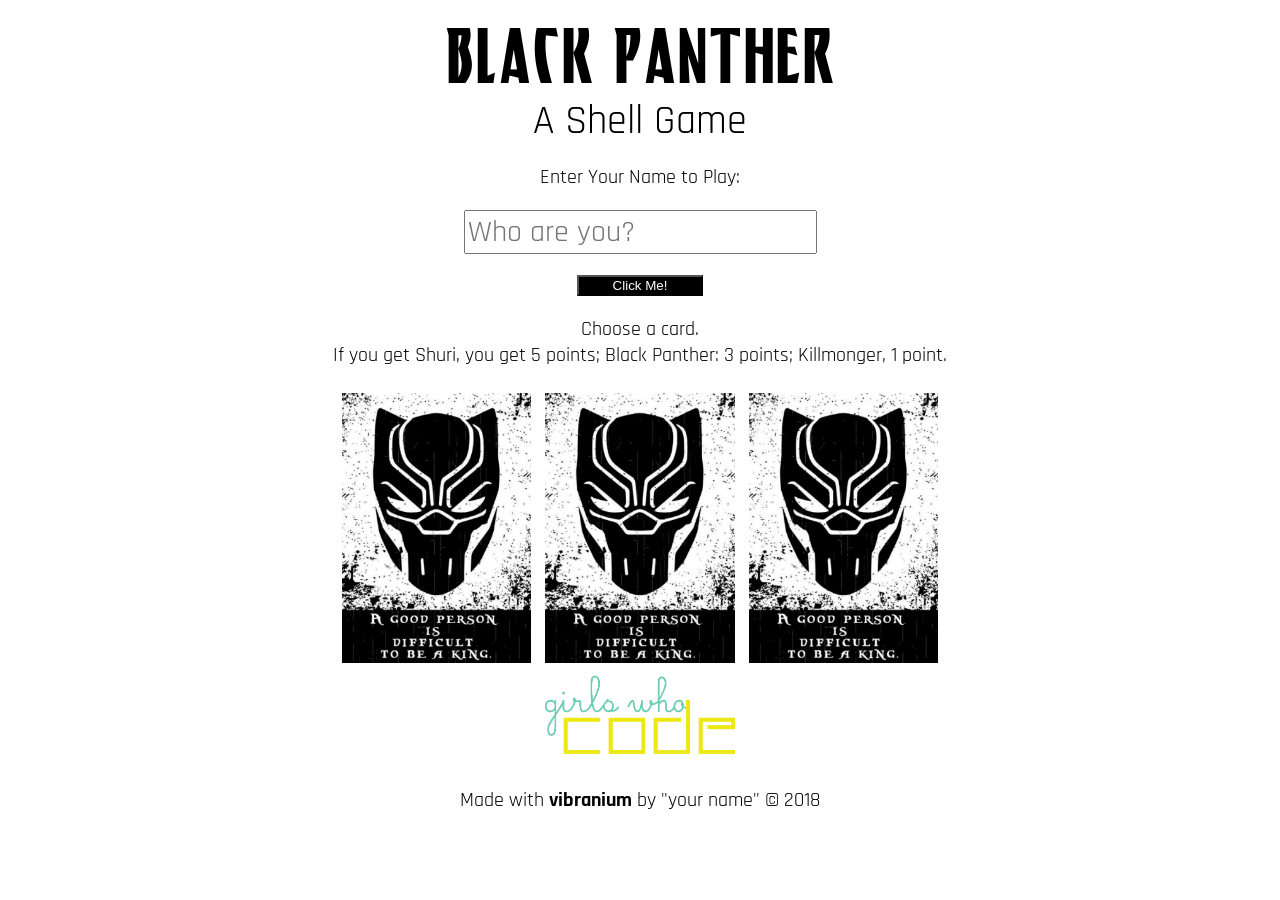
==== index.html @ fe7b946b "inital commit" ====
<!--HTML always starts with this "HEAD" code-->
<!DOCTYPE html>
<!--Set the language to English-->
<html lang="en">
    <head>
   <!--META TAGS-->
    <meta charset="utf-8">
    <meta http-equiv="X-UA-Compatible" content="IE=edge">
    <meta name="viewport" content="width=device-width, initial-scale=1">

    <!-- The above 3 meta tags *must* come first in the head; any other head content must come *after* these tags -->

    <meta name="description" content="Black Panther Game"/>

    <title>Black Panther Game</title>


    <!--CSS-->
    <link rel="stylesheet" href="style.css">

    <!--Fonts-->
    <link href="https://fonts.googleapis.com/css?family=Rajdhani" rel="stylesheet">

    </head>
    <body>

    <section class="header">
      <p class="title">Black Panther</p>
      <p class="sub-title">A Shell Game</p>
      <p class="directions">Enter Your Name to Play:</p>
      <div class="name-input">
        <input id="name" class="player-name" name="user-name" type="text" placeholder="Who are you?">
        <br>
        <br>
        <button id="name-button" type="button">Click Me!</button>
      </div>

      <p class="directions">Choose a card.<br> If you get Shuri, you get 5 points; Black Panther: 3 points; Killmonger, 1 point.</p>
    </section>

    <section class="cards">
      <img id="card1" class="face-card" src="bplogo.png" alt="black panther logo">
      <img id="card2" class="face-card" src="bplogo.png" alt="black panther logo">
      <img id="card3" class="face-card" src="bplogo.png" alt="black panther logo">
    </section>


    <section id="footer">
      <img class="logo" src="GWC%20logo_2016%20.png" alt="Girls Who Code Logo">
      <p class="copyright text-center">Made with <strong>vibranium</strong> by "your name" &copy;  2018</p>
    </section>

    <script src="jquery.js"></script>
    <script src="main.js"></script>
    </body>
</html>
---- style.css ----
* {
    -ms-box-sizing: border-box;
    -moz-box-sizing: border-box;
    -webkit-box-sizing: border-box;
    box-sizing: border-box;
}

/*FONTS
 * font-family: 'Rajdhani', sans-serif;
 */

@font-face {
  font-family: BlackPanther;
  src: url(blackpanther.ttf);
}

/* HEADER */
.title {
 font-family: BlackPanther;
 font-size: 55px;
 text-align: center;
 line-height: 10px;
}

.sub-title {
 font-family: 'Rajdhani', sans-serif;
 font-size: 40px;
 line-height: 4px;
 text-align: center;
}

.directions {
 font-family: 'Rajdhani', sans-serif;
 font-size: 20px;
 text-align: center;
}

.name-input {
 text-align: center;
 font-family: 'Rajdhani', sans-serif;
}

.player-name {
 font-size: 30px;
 font-family: 'Rajdhani', sans-serif;
}

#name-button {
 width: 10%;
 background-color: black;
 color: white;
}

/* CARDS */
.cards {
 text-align: center;
}

.face-card {
 width: 15%;
 margin: 5px;
}

/* FOOTER */
#footer {
 font-family: 'Rajdhani', sans-serif;
 font-size: 20px;
 text-align: center;
}

.logo {
 width: 15%;
 max-width: 15%;
 text-align: center;
}
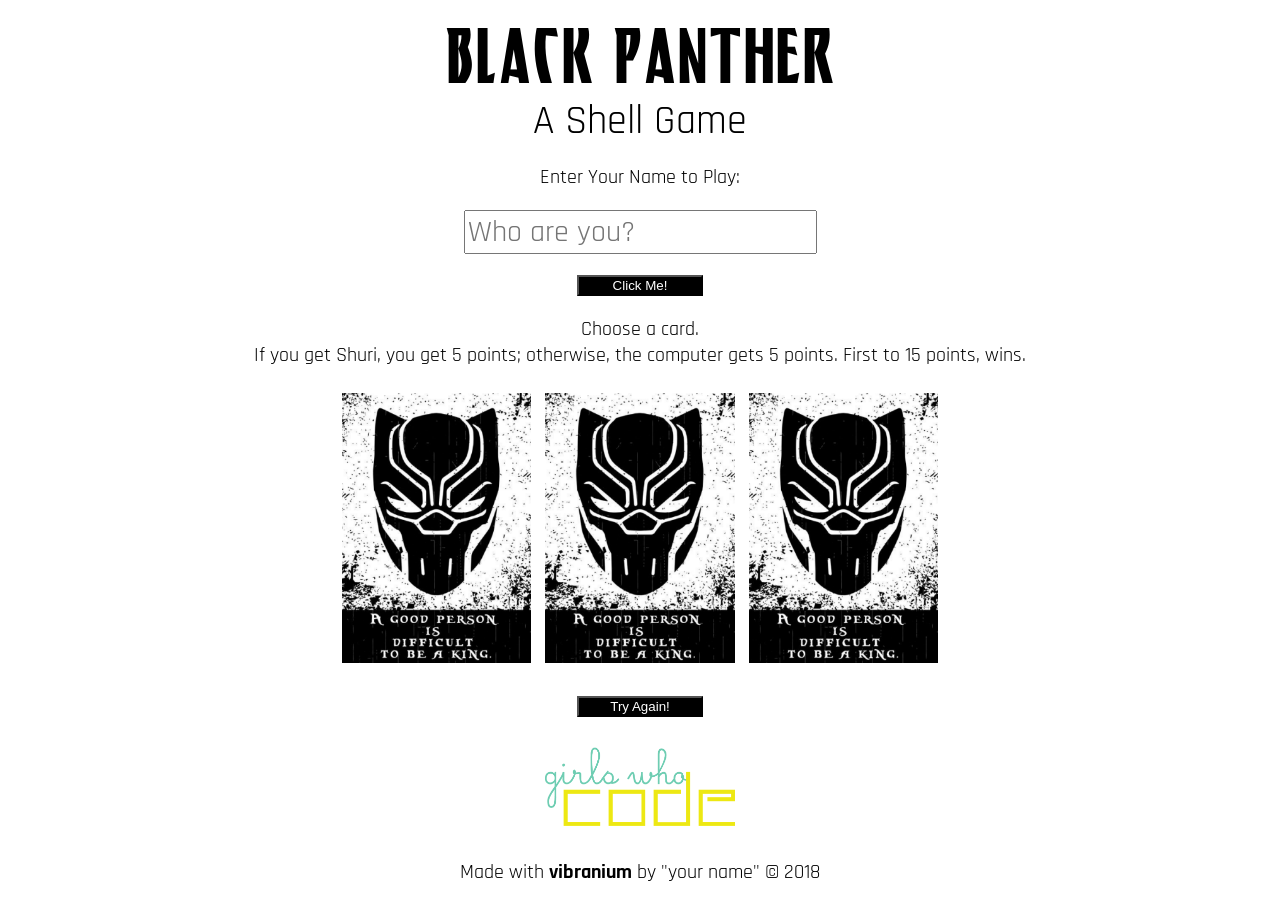
==== commit 25fb1f3f: "created game functionality with JS and jQuery" ====
--- a/index.html
+++ b/index.html
@@ -35,7 +35,7 @@
         <button id="name-button" type="button">Click Me!</button>
       </div>
 
-      <p class="directions">Choose a card.<br> If you get Shuri, you get 5 points; Black Panther: 3 points; Killmonger, 1 point.</p>
+      <p class="directions">Choose a card.<br> If you get Shuri, you get 5 points; otherwise, the computer gets 5 points. First to 15 points, wins.</p>
     </section>
 
     <section class="cards">
@@ -44,8 +44,15 @@
       <img id="card3" class="face-card" src="bplogo.png" alt="black panther logo">
     </section>
 
+    <section class="score">
+      <div class="message">
+        <p id="text"></p>
+        <button id="tryagain-button" type="button">Try Again!</button>
+      </div>
+    </section>
 
     <section id="footer">
+      <br>
       <img class="logo" src="GWC%20logo_2016%20.png" alt="Girls Who Code Logo">
       <p class="copyright text-center">Made with <strong>vibranium</strong> by "your name" &copy;  2018</p>
     </section>
--- a/style.css
+++ b/style.css
@@ -45,7 +45,7 @@
  font-family: 'Rajdhani', sans-serif;
 }
 
-#name-button {
+#name-button, #tryagain-button {
  width: 10%;
  background-color: black;
  color: white;
@@ -61,6 +61,12 @@
  margin: 5px;
 }
 
+.message {
+ font-family: 'Rajdhani', sans-serif;
+ font-size: 20px;
+ text-align: center;
+}
+
 /* FOOTER */
 #footer {
  font-family: 'Rajdhani', sans-serif;
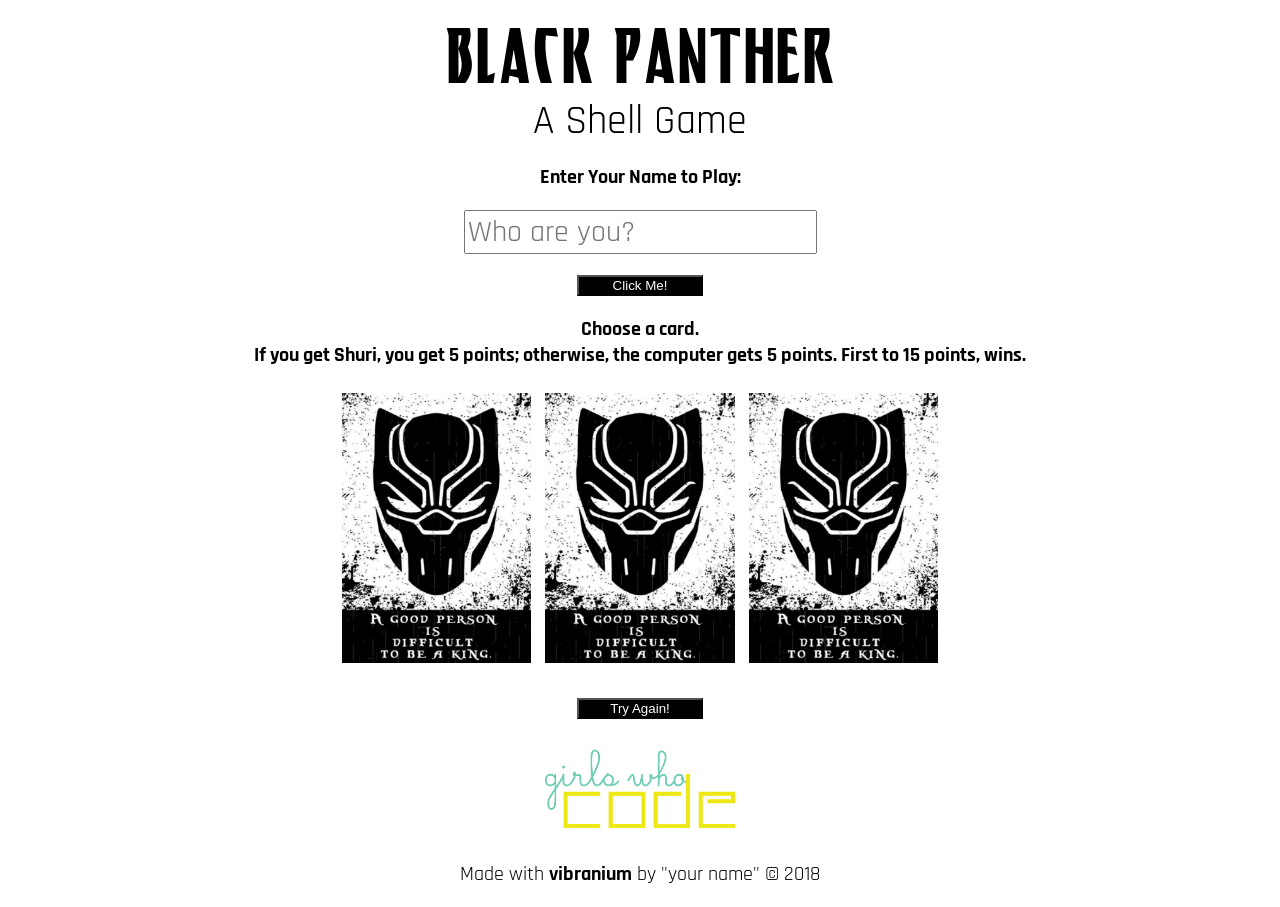
==== commit d14a4367: "clean up HTML/CSS add comments" ====
--- a/index.html
+++ b/index.html
@@ -4,16 +4,17 @@
 <html lang="en">
     <head>
    <!--META TAGS-->
-    <meta charset="utf-8">
-    <meta http-equiv="X-UA-Compatible" content="IE=edge">
+   <!-- META here means data about data - so information about the code-->
+    <meta charset="utf-8"><!--Characters we are using-->
+    <meta http-equiv="X-UA-Compatible" content="IE=edge"><!--What is visible-->
     <meta name="viewport" content="width=device-width, initial-scale=1">
 
     <!-- The above 3 meta tags *must* come first in the head; any other head content must come *after* these tags -->
 
     <meta name="description" content="Black Panther Game"/>
 
+    <!-- The Tile shows up in the tab on the browser-->
     <title>Black Panther Game</title>
-
 
     <!--CSS-->
     <link rel="stylesheet" href="style.css">
@@ -22,42 +23,56 @@
     <link href="https://fonts.googleapis.com/css?family=Rajdhani" rel="stylesheet">
 
     </head>
+
+    <!-- The body is where the main code lives-->
     <body>
 
+    <!-- This section has the title and directions-->
     <section class="header">
-      <p class="title">Black Panther</p>
-      <p class="sub-title">A Shell Game</p>
-      <p class="directions">Enter Your Name to Play:</p>
-      <div class="name-input">
-        <input id="name" class="player-name" name="user-name" type="text" placeholder="Who are you?">
-        <br>
-        <br>
-        <button id="name-button" type="button">Click Me!</button>
+        <p class="title">Black Panther</p>
+        <p class="sub-title">A Shell Game</p>
+        <p class="directions">Enter Your Name to Play:</p>
+        <div class="name-input">
+          <input id="name" class="player-name" name="user-name" type="text" placeholder="Who are you?">
+          <br>
+          <br>
+          <!-- This button will say hello to the player-->
+          <button id="name-button" type="button">Click Me!</button>
       </div>
-
       <p class="directions">Choose a card.<br> If you get Shuri, you get 5 points; otherwise, the computer gets 5 points. First to 15 points, wins.</p>
     </section>
+      <!-- End of header section-->
 
+    <!-- This section shows the images of the cards-->
     <section class="cards">
       <img id="card1" class="face-card" src="bplogo.png" alt="black panther logo">
       <img id="card2" class="face-card" src="bplogo.png" alt="black panther logo">
       <img id="card3" class="face-card" src="bplogo.png" alt="black panther logo">
     </section>
+    <!-- End of the cards section-->
 
+    <!-- This section is where we keep track of the score-->
     <section class="score">
       <div class="message">
         <p id="text"></p>
+        <!--This button will reset the card images-->
         <button id="tryagain-button" type="button">Try Again!</button>
       </div>
     </section>
+    <!-- End of the score section -->
 
+    <!-- This section is for the copyright information-->
     <section id="footer">
       <br>
-      <img class="logo" src="GWC%20logo_2016%20.png" alt="Girls Who Code Logo">
-      <p class="copyright text-center">Made with <strong>vibranium</strong> by "your name" &copy;  2018</p>
+      <img class="logo" src="gwclogo.png" alt="Girls Who Code Logo">
+      <p class="copyright">Made with <strong>vibranium</strong> by "your name" &copy;  2018</p>
     </section>
+    <!-- End of the copyright section-->
 
+    <!-- Link to the jQuery and JavaScript files-->
     <script src="jquery.js"></script>
     <script src="main.js"></script>
     </body>
+  <!-- end of Body-->
 </html>
+<!-- end of document-->
--- a/style.css
+++ b/style.css
@@ -1,48 +1,39 @@
-* {
-    -ms-box-sizing: border-box;
-    -moz-box-sizing: border-box;
-    -webkit-box-sizing: border-box;
-    box-sizing: border-box;
-}
-
-/*FONTS
+/*Google FONTS
  * font-family: 'Rajdhani', sans-serif;
  */
 
+/* Custom Font*/
 @font-face {
   font-family: BlackPanther;
   src: url(blackpanther.ttf);
+}
+
+/*BODY*/
+body {
+  font-family: 'Rajdhani', sans-serif;
+  text-align: center;
 }
 
 /* HEADER */
 .title {
  font-family: BlackPanther;
  font-size: 55px;
- text-align: center;
  line-height: 10px;
 }
 
 .sub-title {
- font-family: 'Rajdhani', sans-serif;
  font-size: 40px;
  line-height: 4px;
- text-align: center;
 }
 
 .directions {
- font-family: 'Rajdhani', sans-serif;
  font-size: 20px;
- text-align: center;
-}
-
-.name-input {
- text-align: center;
- font-family: 'Rajdhani', sans-serif;
+ font-weight: bold;
 }
 
 .player-name {
+ font-family: 'Rajdhani', sans-serif;
  font-size: 30px;
- font-family: 'Rajdhani', sans-serif;
 }
 
 #name-button, #tryagain-button {
@@ -52,30 +43,21 @@
 }
 
 /* CARDS */
-.cards {
- text-align: center;
-}
-
 .face-card {
  width: 15%;
  margin: 5px;
 }
 
 .message {
- font-family: 'Rajdhani', sans-serif;
  font-size: 20px;
- text-align: center;
 }
 
 /* FOOTER */
 #footer {
- font-family: 'Rajdhani', sans-serif;
  font-size: 20px;
- text-align: center;
 }
 
 .logo {
  width: 15%;
  max-width: 15%;
- text-align: center;
 }
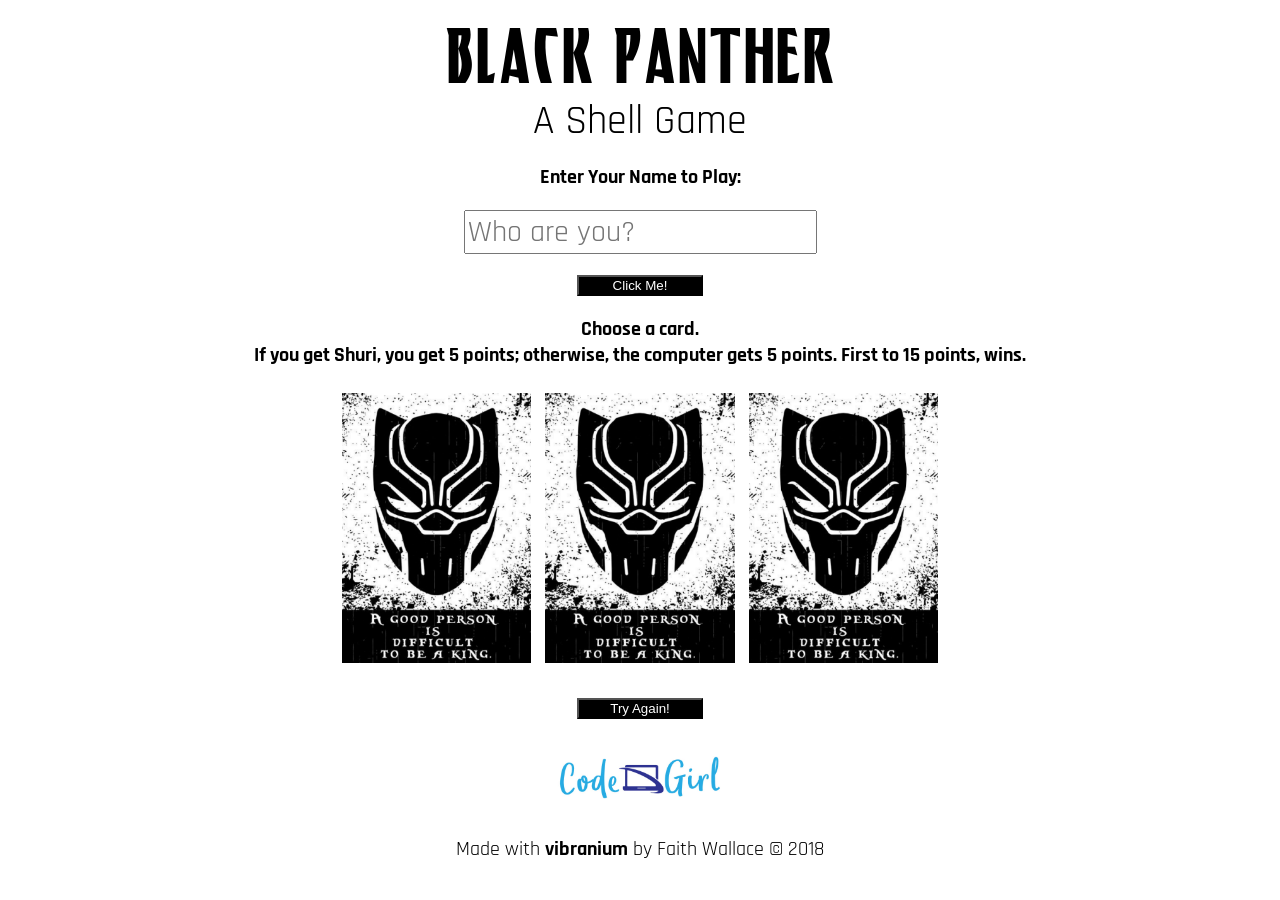
==== commit 0473405f: "change logo" ====
--- a/index.html
+++ b/index.html
@@ -64,8 +64,8 @@
     <!-- This section is for the copyright information-->
     <section id="footer">
       <br>
-      <img class="logo" src="gwclogo.png" alt="Girls Who Code Logo">
-      <p class="copyright">Made with <strong>vibranium</strong> by "your name" &copy;  2018</p>
+      <img class="logo" src="SMALLCodeGirl LogoFINAL.jpg" alt="Girls Who Code Logo">
+      <p class="copyright">Made with <strong>vibranium</strong> by Faith Wallace &copy;  2018</p>
     </section>
     <!-- End of the copyright section-->
 
